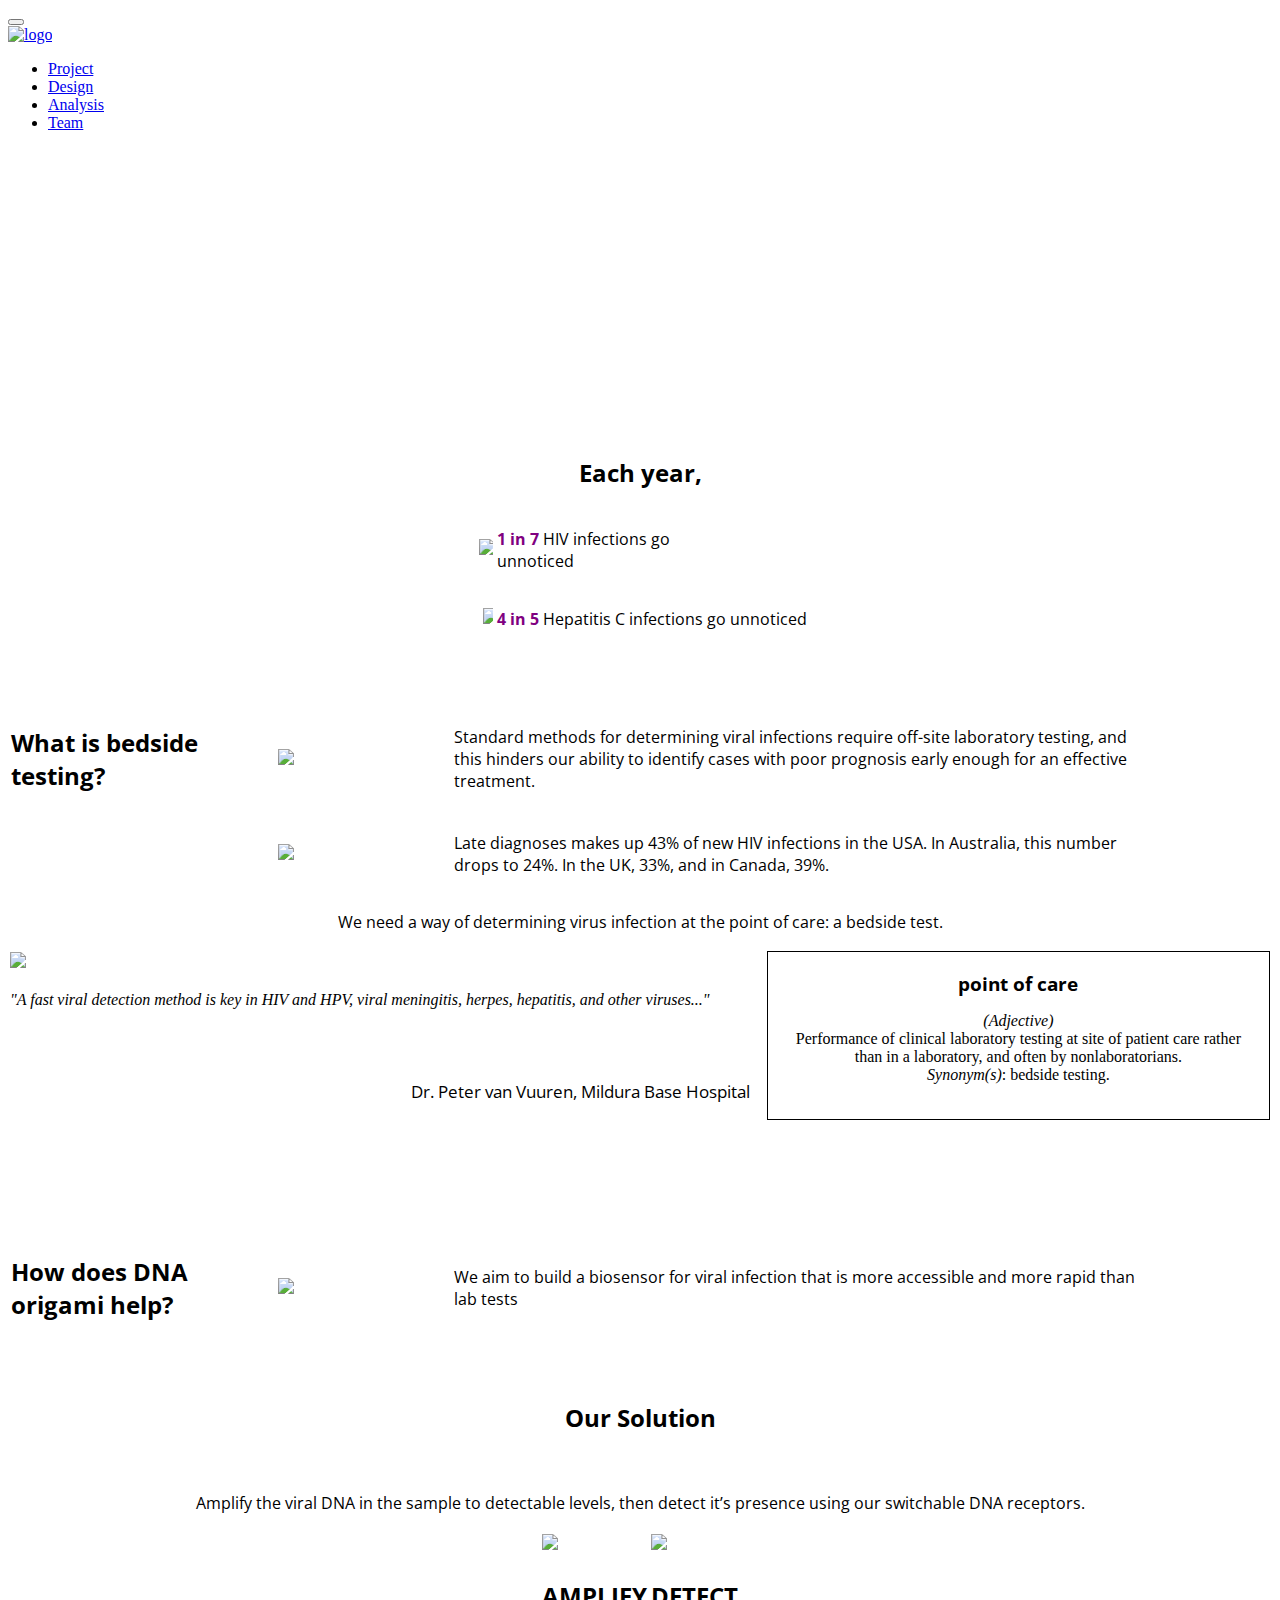
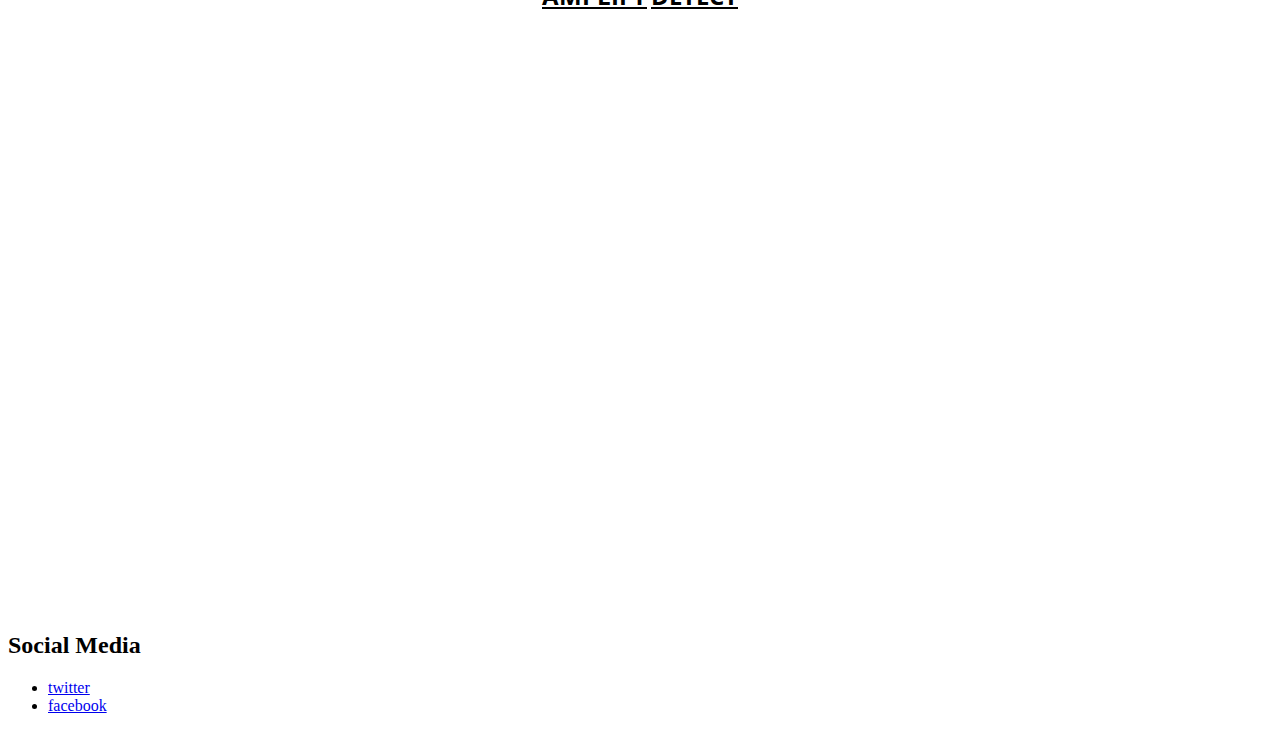
==== index.html @ 46090f8f "site intiialise" ====
<!DOCTYPE html>
<html>
    <head>
    <meta charset="utf-8">
    <meta http-equiv="X-UA-Compatible" content="IE=edge">
    <title>USydUFold</title>
    <meta name="viewport" content="width=device-width">
    <meta name="description" content="The BIOMOD 2017 team from the University of Sydney.">
    <link rel="canonical" href="https://usydbiomod.gitlab.io/usydufold/usydufold/">

    <!-- Custom CSS & Bootstrap Core CSS - Uses Bootswatch Flatly Theme: http://bootswatch.com/flatly/ -->
    <link rel="stylesheet" href="/usydufold/style.css">

    <!-- Custom Fonts -->
    <link rel="stylesheet" href="/usydufold/css/font-awesome/css/font-awesome.min.css">
    <link href="//fonts.googleapis.com/css?family=Lora:400,700,400italic,700italic" rel="stylesheet" type="text/css">
    <link href="//fonts.googleapis.com/css?family=Montserrat:400,700" rel="stylesheet" type="text/css">
    <link href="https://fonts.googleapis.com/css?family=Open+Sans" rel="stylesheet">

    <!-- HTML5 Shim and Respond.js IE8 support of HTML5 elements and media queries -->
    <!-- WARNING: Respond.js doesn't work if you view the page via file:// -->
    <!--[if lt IE 9]>
        <script src="https://oss.maxcdn.com/libs/html5shiv/3.7.0/html5shiv.js"></script>
        <script src="https://oss.maxcdn.com/libs/respond.js/1.4.2/respond.min.js"></script>
    <![endif]-->

</head>

    <body id="page-top" data-spy="scroll" data-target=".navbar-fixed-top">
         <!-- Navigation -->
    <nav class="navbar navbar-custom navbar-fixed-top" role="navigation">
        <div class="container">
            <div class="navbar-header">
                <button type="button" class="navbar-toggle" data-toggle="collapse" data-target=".navbar-main-collapse">
                    <i class="fa fa-bars"></i>
                </button>
                <a class="site-title" href="/usydufold/"><div><img src="/usydufold/img/logo-ps.png" alt="logo" height="60px"/></div></a>
            </div>

            <!-- Collect the nav links, forms, and other content for toggling -->
            <div class="collapse navbar-collapse navbar-right navbar-main-collapse">
                <ul class="nav navbar-nav">
                    
                    
                        
                    
                        
                    
                        
                    	   <li ><a href="/usydufold/project/">Project</a></li>
                        
                    
                        
                    	   <li ><a href="/usydufold/design/">Design</a></li>
                        
                    
                        
                    	   <li ><a href="/usydufold/analysis/">Analysis</a></li>
                        
                    
                        
                    	   <li ><a href="/usydufold/team/">Team</a></li>
                        
                    
                </ul>
            </div>
        </div>
    </nav>

            <!-- Intro Header -->
    <header class="intro">
        <div class="intro-body">
            <div class="container">
                <div class="row">
                    <div class="col-md-8 col-md-offset-2">
                        <p></p>
                        <br><br><br><br><br><br><br><br><br><br><br><br><br><br><br><br>
                        <a href="#about" class="btn btn-circle page-scroll"> <!-- used to be btn-circle -->
                            <i class="fa fa-angle-double-down animated"></i>
                        </a>
                    </div>
                </div>
            </div>
        </div>
    </header>


        <section id="about" class="bigcontainer content-section text-center" style="font-family: 'Open Sans', sans-serif;">
    <div class="row">
        <div class="col-lg-8 col-lg-offset-2">
            <h2 style="text-align: center;">Each year,</h2>
            <table style="margin-left: auto; margin-right: auto;" align="center">
                <tbody>
                    <tr>
                        <td>
                            &nbsp; <img src="/usydufold/img/1in7-ps-white.png"  width="70%" style="float: right;"/>
                        </td>
                        <td>
                            <p><span style="color: purple;"><strong>1 in 7</strong></span> HIV infections go <br> unnoticed</p>
                        </td>
                    </tr>
                    <tr>
                        <td>
                            &nbsp; <img src="/usydufold/img/4in5-ps-white.png" width="50%" style="float: right;"/>
                        </td>
                        <td>
                            <p><span style="color: purple;"><strong>4 in 5</strong></span> Hepatitis C infections go unnoticed</p>
                        </td>
                    </tr>
                </tbody>
            </table>

            <p style="text-align: center"><img src="/usydufold/img/purple-line.png" alt="" height="10px" /></p>

            <table style="width:90%">
                <tbody>
                    <tr>
                        <td style="width:20%">
                            <h2>What is bedside testing?</h2>
                        </td>
                        <td style="width:15%; padding:0 15px 0 15px">
                            <img src="/usydufold/img/yellowpatient.png" width="100%"/>
                        </td>
                        <td style="width:55%; text-align: left">
                            <p> Standard methods for determining viral infections require off-site laboratory testing, and this hinders our ability to identify cases with poor prognosis early enough for an effective treatment.</p>
                        </td>
                    </tr>
                    <tr>
                        <td style="width:20%">
                        </td>
                        <td style="width:15%; padding:0 15px 0 15px">
                            <img src="/usydufold/img/virus-purple.png" width="100%"/>
                        </td>
                        <td style="width:55%; text-align: left">
                            <p>Late diagnoses makes up 43% of new HIV infections in the USA. In Australia, this number drops to 24%. In the UK, 33%, and in Canada, 39%.
                            </p>
                        </td>
                    </tr>
                </tbody>
            </table>

            <p style="text-align: center">We need a way of determining virus infection at the point of care: a bedside test.</p>

            <table>
                <tbody>
                    <tr>
                        <td style="width: 60%; padding: 0px 15px 0px 0px;">
                            <img src="/usydufold/img/docresize.jpg" width="100%" /> <!-- change pic, redownload from gdrive -->
                        </td>
                        <td rowspan="2" style="width: 40%; padding: 0px 15px 0px 15px; border: 1px solid #000">
                            <h3 style="text-align: center; margin: 0 0 0 0px;">point of care</h3>
                            <p style="text-align: center; font-family: 'Times New Roman', serif;"><i> (Adjective)</i> <br> Performance of clinical laboratory testing at site of patient care rather than in a laboratory, and often by nonlaboratorians. <br> <i> Synonym(s)</i>: bedside testing.
                            </p>
                        </td>
                    </tr>
                    <tr>
                        <td style="width: 60%; padding: 0px 15px 0px 0px;">
                            <p style="font-family: 'Times New Roman',serif; text-align: left; margin-bottom: 10px;"> <i>"A fast viral detection method is key in HIV and HPV, viral meningitis, herpes, hepatitis, and other viruses..."</i></p> <br><br> <p style="text-align: right; font-size: 17px;">Dr. Peter van Vuuren, Mildura Base Hospital </p>
                        </td>
                    </tr>
                </tbody>
            </table>
            <br><br><br><br><br>
            <table style="width:90%">
                <tbody>
                    <tr>
                        <td style="width:20%">
                            <h2>How does DNA origami help?</h2>
                        </td>
                        <td style="width:15%; padding:0 15px 0 15px">
                            <img src="/usydufold/img/microscopepurple.png" width="100%"/>
                        </td>
                        <td style="width:55%; text-align: left">
                            <p>We aim to build a biosensor for viral infection that is more accessible and more rapid than lab tests
                            </p>
                        </td>
                    </tr>
                </tbody>
            </table>

            <p style="text-align: center"><img src="/usydufold/img/purple-line.png" alt="" height="10px" /></p>

            <h2 style="text-align: center;">Our Solution</h2>

            <p style="text-align: center"><img src="/usydufold/img/purple-line.png" alt="" height="10px" /></p>

            <p style="text-align: center">Amplify the viral DNA in the sample to detectable levels, then detect it’s presence using our switchable DNA receptors.</p>
            <table style="margin-left: auto; margin-right: auto;" align="center">
                <tbody>
                    <tr>
                        <td><a href="/usydufold/project#amplification"><img src="/usydufold/img/amplify.png"  width="70%"/></a></td>
                        <td><a href="/usydufold/project#detection"><img src="/usydufold/img/detect.png"  width="70%"/></a></td>
                    </tr>
                    <tr>
                        <td><a class="amplink" href="/usydufold/project#amplification" style="color: #000"><h2>AMPLIFY</h2></a></td>
                        <td><a class="amplink" href="/usydufold/project#detection" style="color: #000"><h2>DETECT</h2></a></td>
                    </tr>
                </tbody>
            </table>
        </div>
    </div>
</section>

<!-- linker Section -->
<section id="selector" class="content-section text-center" style="font-family: 'Open Sans', sans-serif;">
    <div class="bgselect">
        <table width="100%">
            <tbody>
                <tr>
                    <td class="bgsel-gol"><a href="/usydufold/project#goals" style="color:#fff"><h1>Our goals</h1></a></td>
                    <td class="bgsel-des"><a href="/usydufold/design/" style="color:#fff"><h1>Our design</h1></a></td>
                    <td class="bgsel-res"><a href="/usydufold/analysis/" style="color:#fff"><h1>Our results</h1></a></td>
                </tr>
            </tbody>
        </table>
    </div>
</section>

<!-- VIDEO -->
<section id="divider" class="bigcontainer content-section text-center" style="font-family: 'Open Sans', sans-serif;">
    <div class="row">
        <div class="col-lg-8 col-lg-offset-2">
            <iframe width="854" height="480" src="https://www.youtube.com/embed/129kuDCQtHs" frameborder="0" gesture="media"></iframe>
        </div>
    </div>
</section>


<!-- pseudo footer -->
<section id="team" class="content-section text-center feet" style="font-family: 'Open Sans', sans-serif;">
    <div>
        <p></p>
    </div>
</section>


            <!-- Footer -->
    <footer>
        <div class="container text-center">
            <h2><a name="contact"></a>Social Media</h2>
            <ul class="list-inline banner-social-buttons">
                
                <li>
                    <a href="https://twitter.com/UsydBiomod" class="btn btn-default btn-lg"><i class="fa fa-twitter fa-fw"></i> <span class="network-name">twitter</span></a>
                </li>
                
                <li>
                    <a href="https://www.facebook.com/UsydBiomod" class="btn btn-default btn-lg"><i class="fa fa-facebook fa-fw"></i> <span class="network-name">facebook</span></a>
                </li>
                
            </ul>
        </div>
    </footer>

         <!-- jQuery Version 1.11.0 -->
    <script src="/usydufold/js/jquery.js"></script>

    <!-- Bootstrap Core JavaScript -->
    <script src="/usydufold/js/bootstrap.min.js"></script>

    <!-- Plugin JavaScript -->
    <script src="/usydufold/js/jquery.easing.min.js"></script>

    <!-- Google Maps API Key - Use your own API key to enable the map feature. More information on the Google Maps API can be found at https://developers.google.com/maps/ -->
    <script type="text/javascript" src="https://maps.googleapis.com/maps/api/js?key=AIzaSyCRngKslUGJTlibkQ3FkfTxj3Xss1UlZDA&sensor=false"></script>

    <!-- Custom Theme JavaScript -->
    <script src="/usydufold/js/grayscale.js"></script>
    </body>
</html>
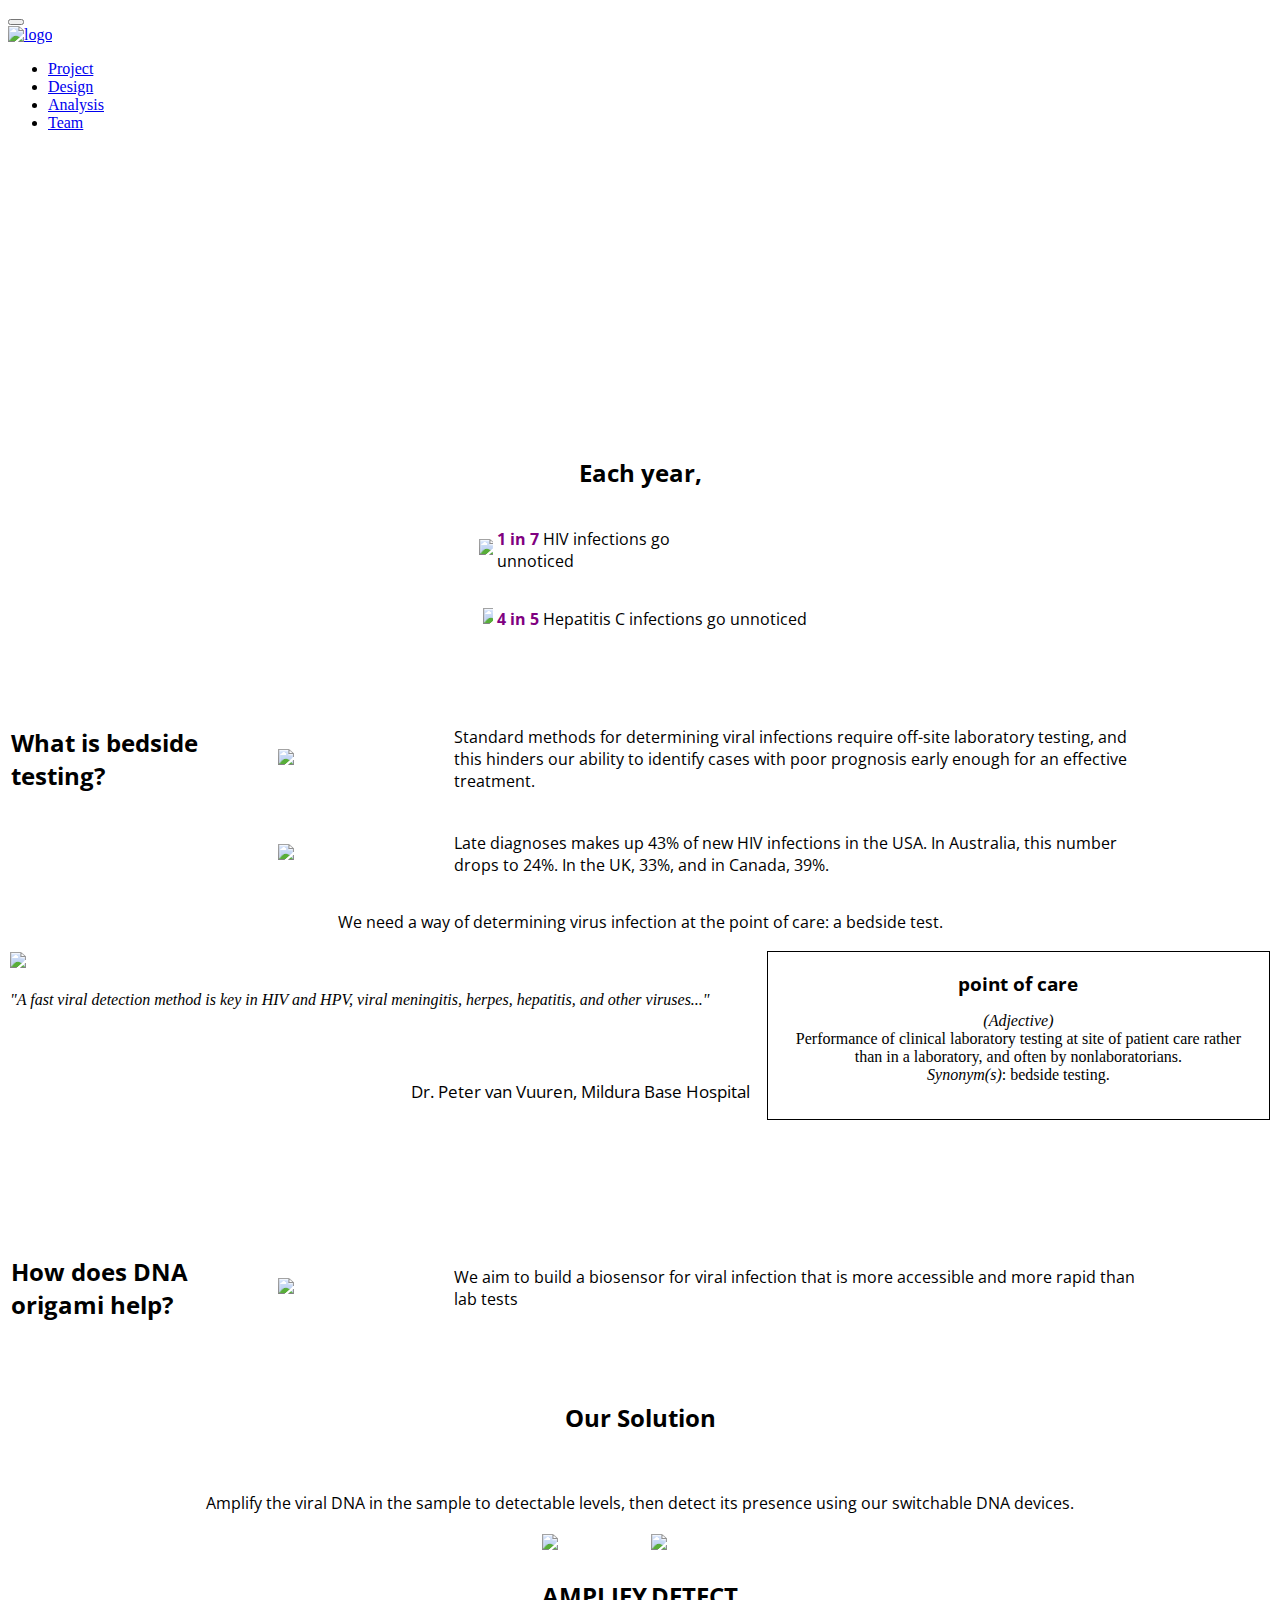
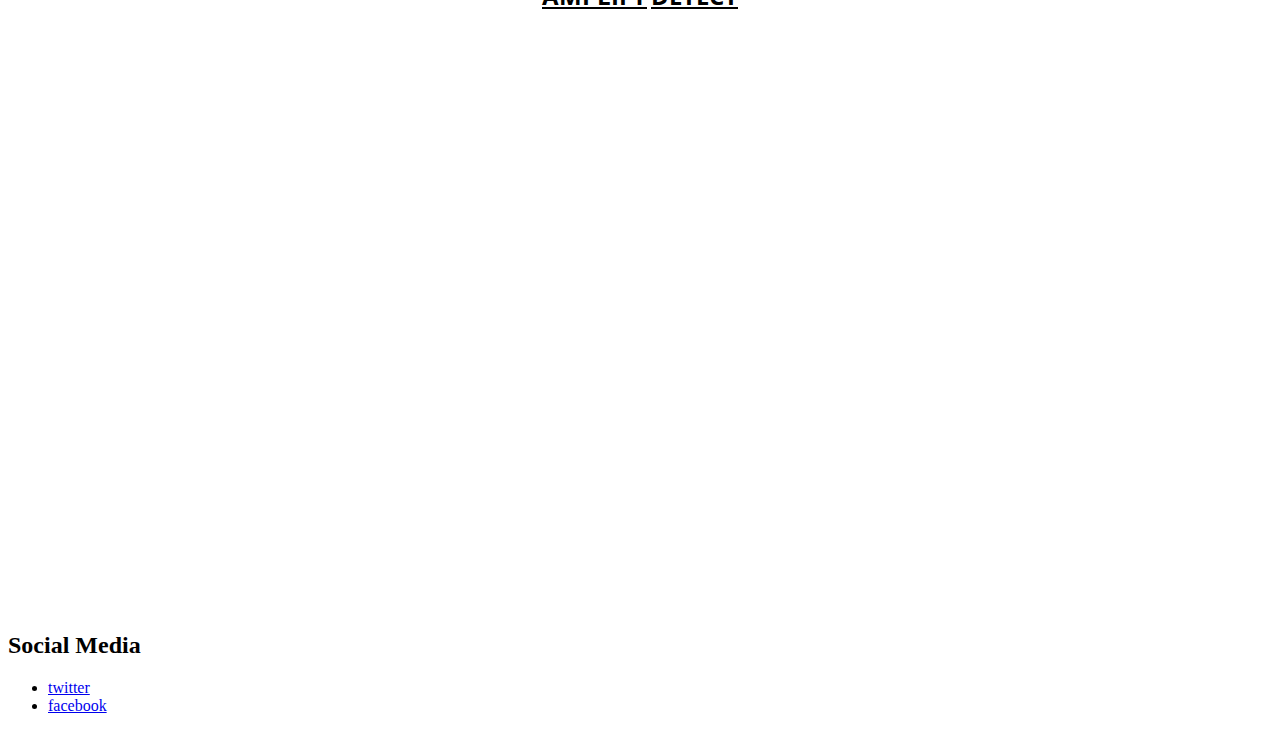
==== commit 3461dba0: "sdfa" ====
--- a/index.html
+++ b/index.html
@@ -184,7 +184,7 @@
 
             <p style="text-align: center"><img src="/usydufold/img/purple-line.png" alt="" height="10px" /></p>
 
-            <p style="text-align: center">Amplify the viral DNA in the sample to detectable levels, then detect it’s presence using our switchable DNA receptors.</p>
+            <p style="text-align: center">Amplify the viral DNA in the sample to detectable levels, then detect its presence using our switchable DNA devices.</p>
             <table style="margin-left: auto; margin-right: auto;" align="center">
                 <tbody>
                     <tr>
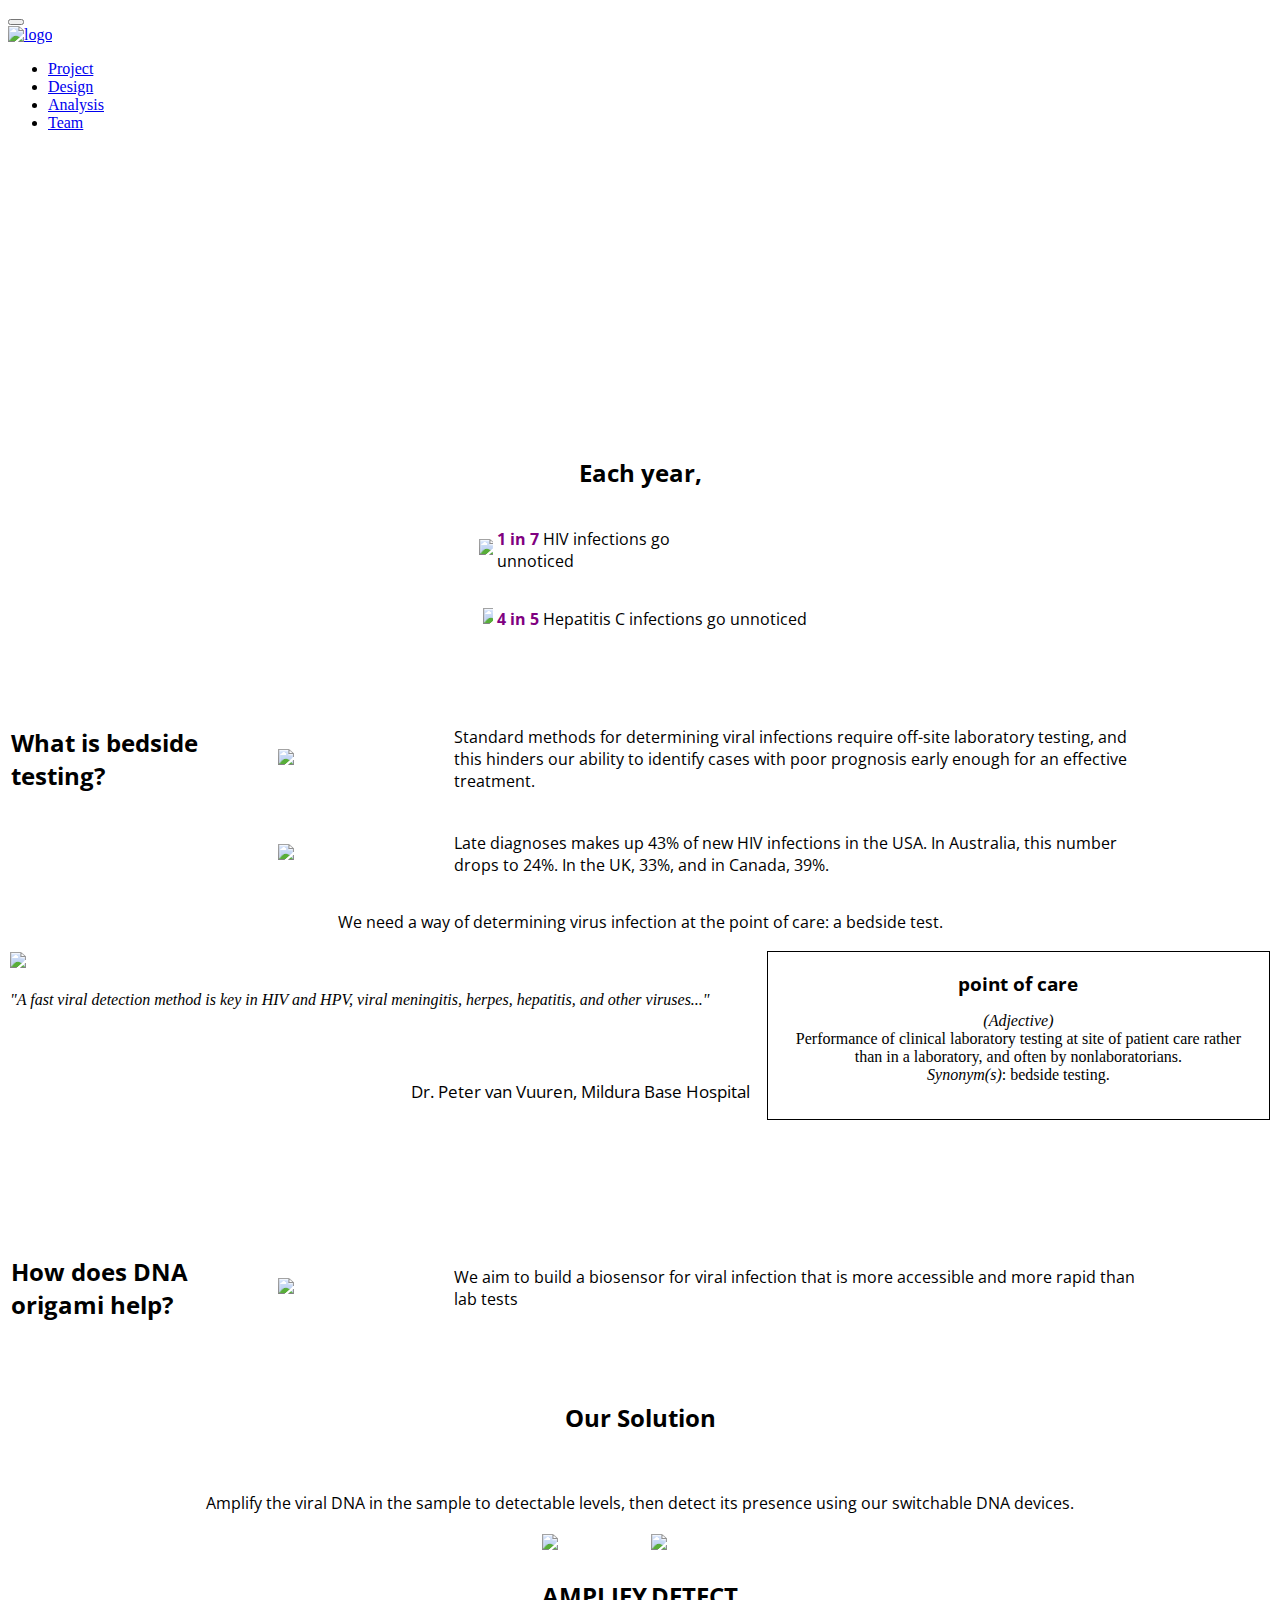
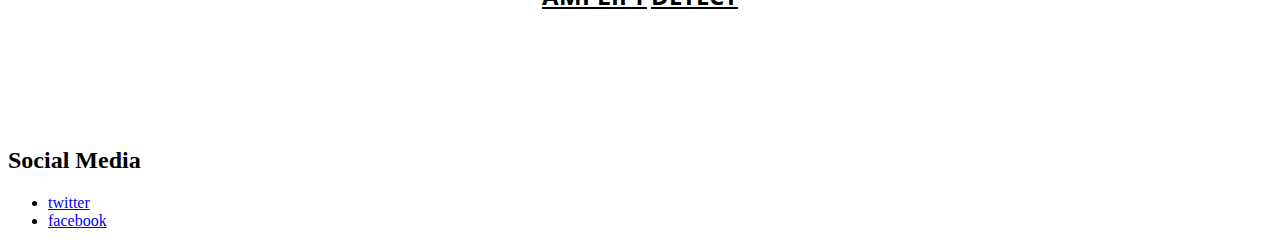
==== commit a3eac8d0: "video comment for now" ====
--- a/index.html
+++ b/index.html
@@ -6,7 +6,7 @@
     <title>USydUFold</title>
     <meta name="viewport" content="width=device-width">
     <meta name="description" content="The BIOMOD 2017 team from the University of Sydney.">
-    <link rel="canonical" href="https://usydbiomod.gitlab.io/usydufold/usydufold/">
+    <link rel="canonical" href="https://usydbiomod.github.io/usydufold/">
 
     <!-- Custom CSS & Bootstrap Core CSS - Uses Bootswatch Flatly Theme: http://bootswatch.com/flatly/ -->
     <link rel="stylesheet" href="/usydufold/style.css">
@@ -216,14 +216,14 @@
     </div>
 </section>
 
-<!-- VIDEO -->
+<!-- VIDEO
 <section id="divider" class="bigcontainer content-section text-center" style="font-family: 'Open Sans', sans-serif;">
     <div class="row">
         <div class="col-lg-8 col-lg-offset-2">
             <iframe width="854" height="480" src="https://www.youtube.com/embed/129kuDCQtHs" frameborder="0" gesture="media"></iframe>
         </div>
     </div>
-</section>
+</section> -->
 
 
 <!-- pseudo footer -->
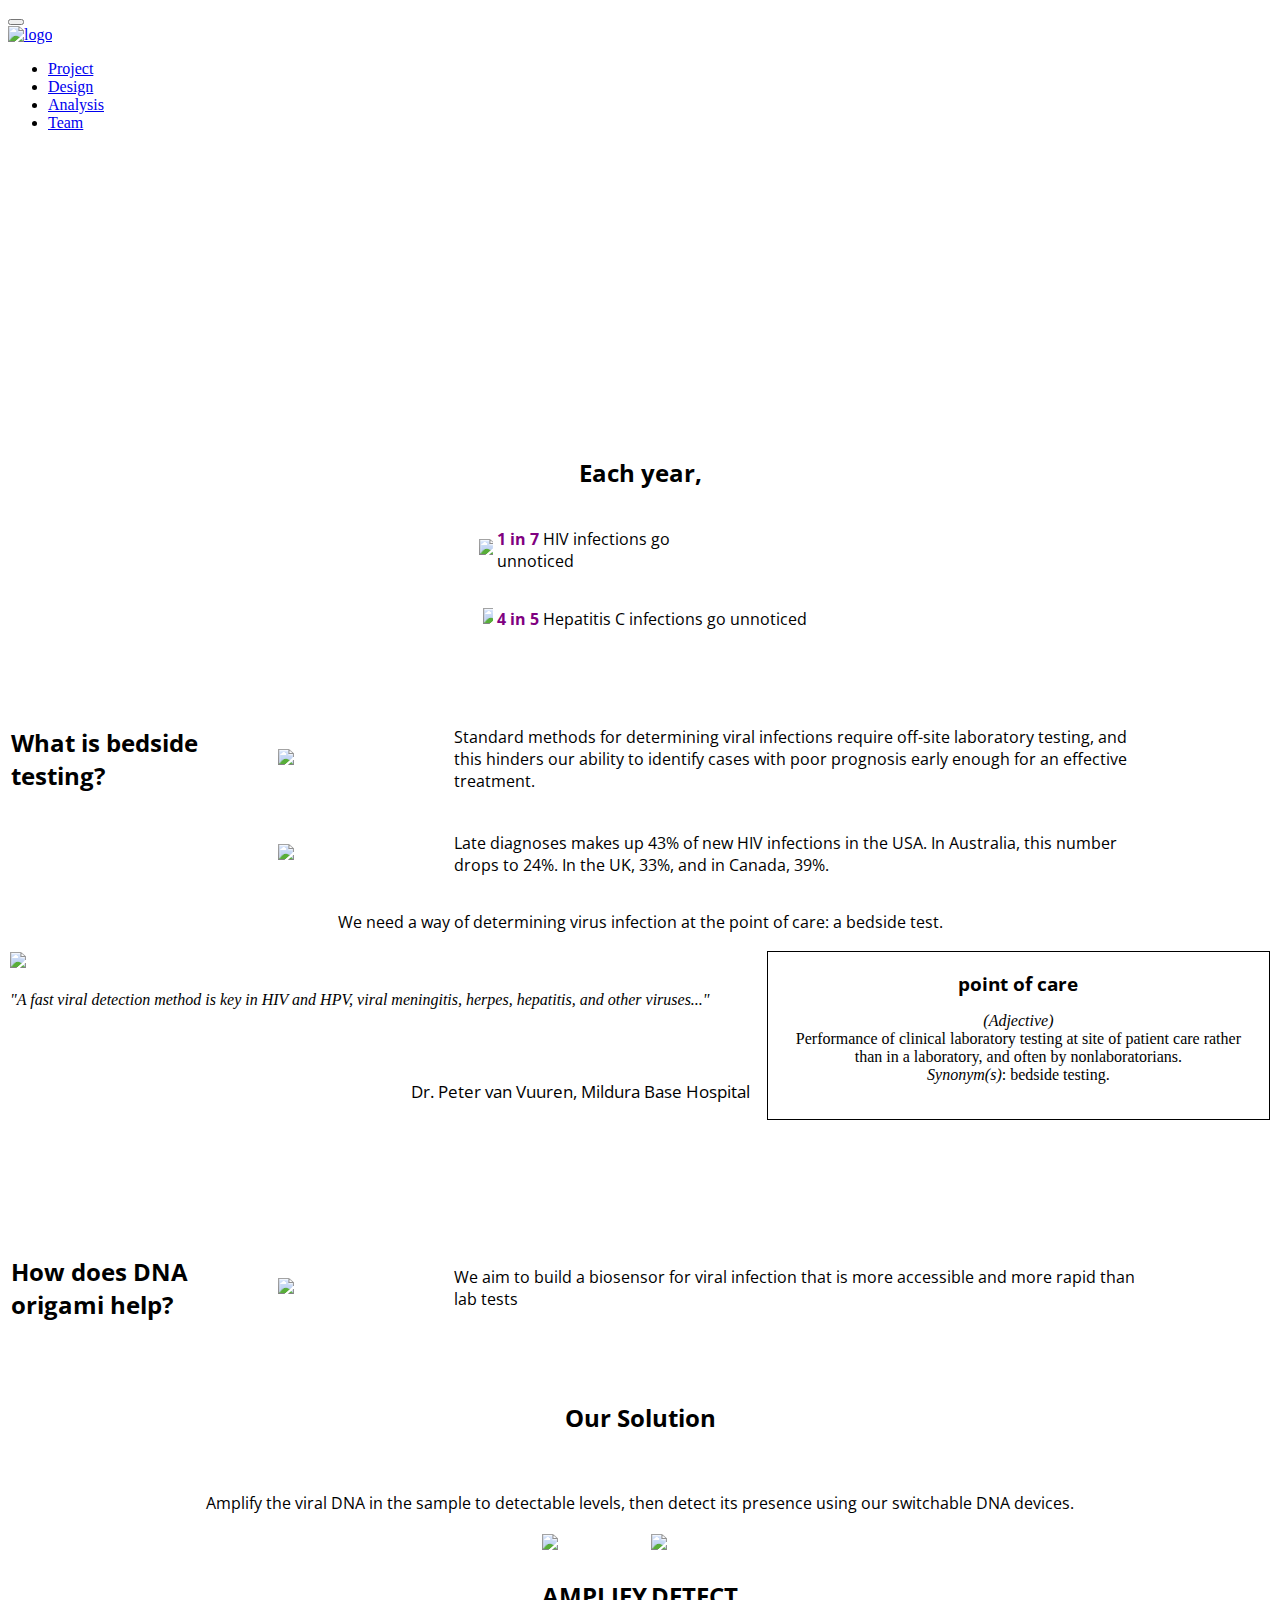
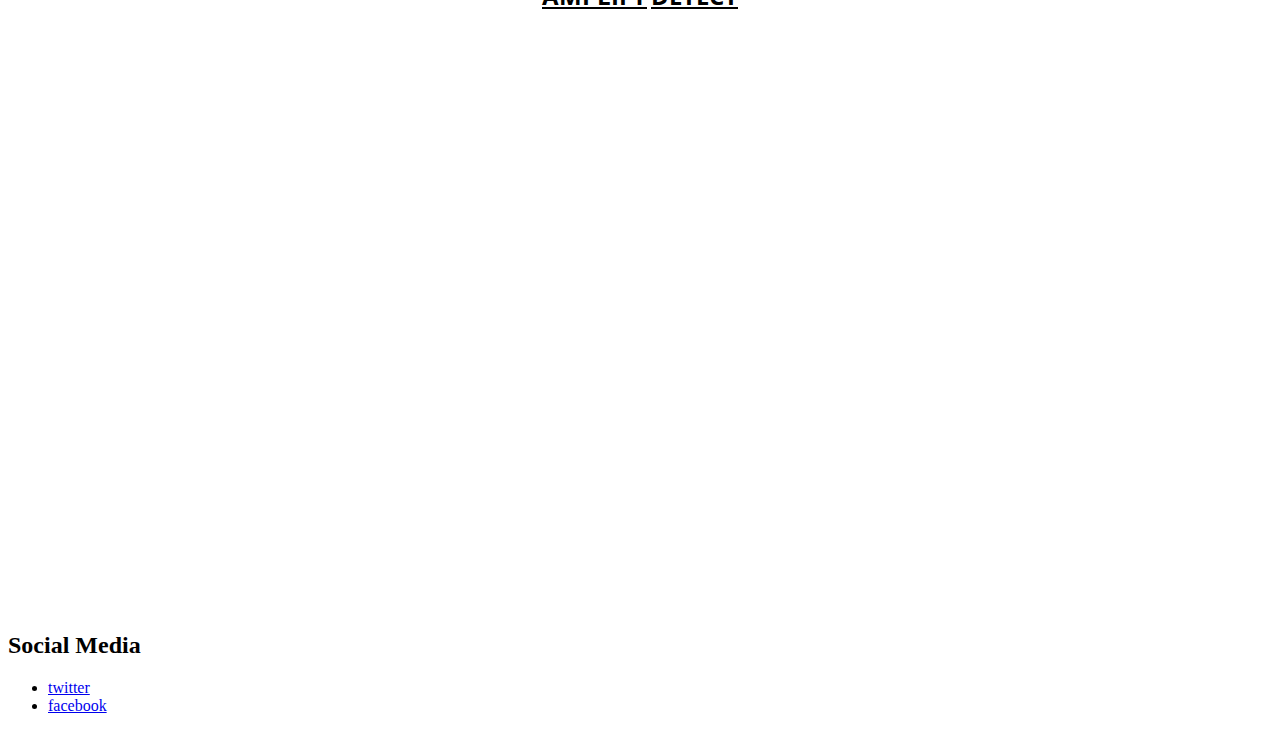
==== commit bd474b2d: "vid" ====
--- a/index.html
+++ b/index.html
@@ -40,28 +40,28 @@
             <!-- Collect the nav links, forms, and other content for toggling -->
             <div class="collapse navbar-collapse navbar-right navbar-main-collapse">
                 <ul class="nav navbar-nav">
-                    
-                    
-                        
-                    
-                        
-                    
-                        
+
+
+
+
+
+
+
                     	   <li ><a href="/usydufold/project/">Project</a></li>
-                        
-                    
-                        
+
+
+
                     	   <li ><a href="/usydufold/design/">Design</a></li>
-                        
-                    
-                        
+
+
+
                     	   <li ><a href="/usydufold/analysis/">Analysis</a></li>
-                        
-                    
-                        
+
+
+
                     	   <li ><a href="/usydufold/team/">Team</a></li>
-                        
-                    
+
+
                 </ul>
             </div>
         </div>
@@ -216,14 +216,14 @@
     </div>
 </section>
 
-<!-- VIDEO
+<!-- VIDEO -->
 <section id="divider" class="bigcontainer content-section text-center" style="font-family: 'Open Sans', sans-serif;">
     <div class="row">
         <div class="col-lg-8 col-lg-offset-2">
-            <iframe width="854" height="480" src="https://www.youtube.com/embed/129kuDCQtHs" frameborder="0" gesture="media"></iframe>
-        </div>
-    </div>
-</section> -->
+            <iframe width="854" height="480" src="https://www.youtube.com/embed/lU-dIPMraVo" frameborder="0" gesture="media"></iframe>
+        </div>
+    </div>
+</section>
 
 
 <!-- pseudo footer -->
@@ -239,15 +239,15 @@
         <div class="container text-center">
             <h2><a name="contact"></a>Social Media</h2>
             <ul class="list-inline banner-social-buttons">
-                
+
                 <li>
                     <a href="https://twitter.com/UsydBiomod" class="btn btn-default btn-lg"><i class="fa fa-twitter fa-fw"></i> <span class="network-name">twitter</span></a>
                 </li>
-                
+
                 <li>
                     <a href="https://www.facebook.com/UsydBiomod" class="btn btn-default btn-lg"><i class="fa fa-facebook fa-fw"></i> <span class="network-name">facebook</span></a>
                 </li>
-                
+
             </ul>
         </div>
     </footer>
